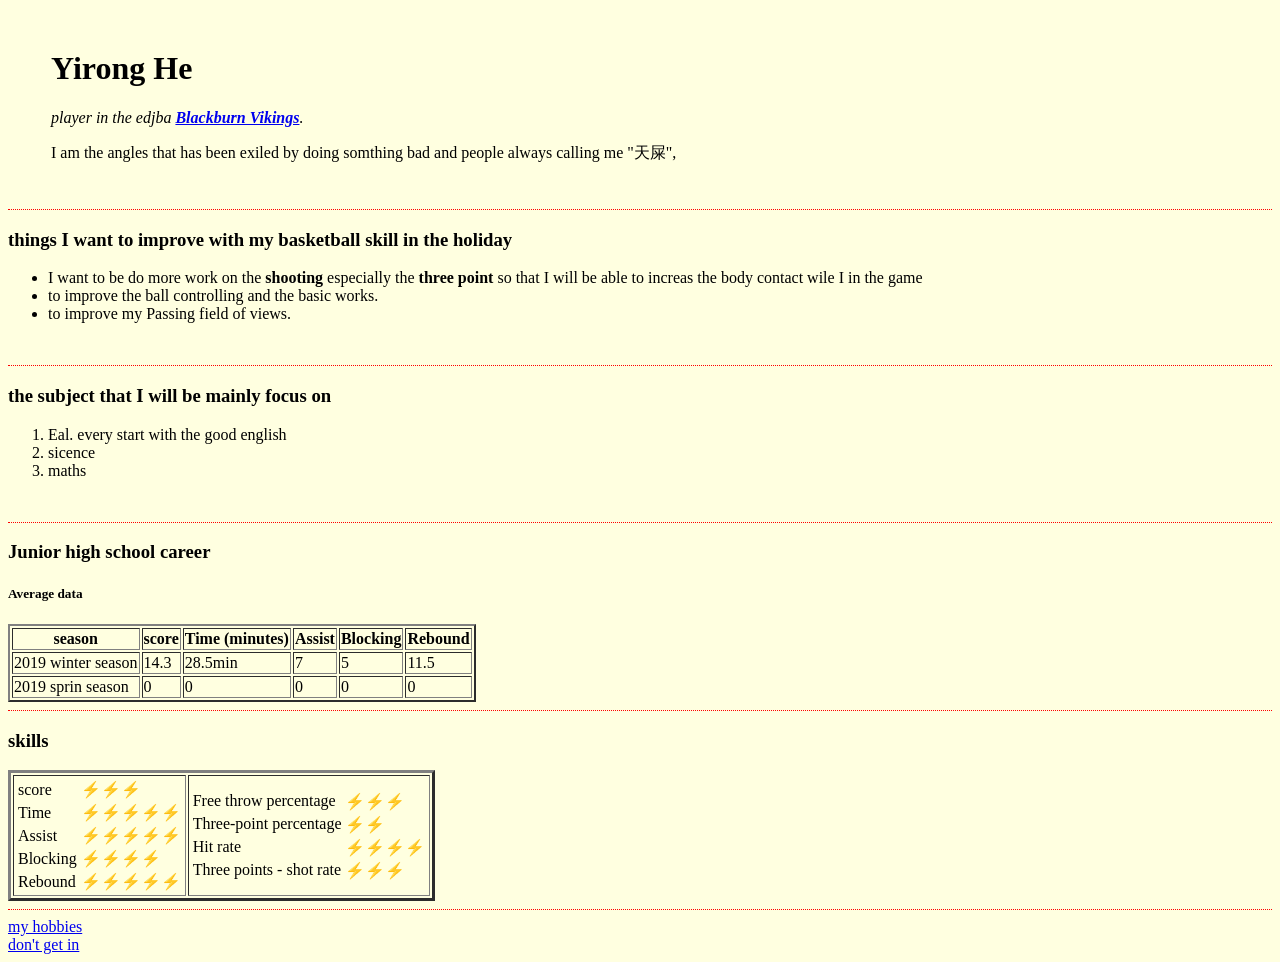
==== index.html @ 11197216 "Add files via upload" ====
<!DOCTYPE html>
<html lang="en" dir="ltr">

<head>
  <meta charset="utf-8">
  <title>yirong's personal site</title>

<style>

body {
  background-color: #ffffe0;
}

hr {
  border-style: none;
  border-top-style: dotted;
  border-color: red;
  border-width: 20px
  width: 30%;
}

</style>

</head>

<body>
  <table cellspacing="20">
    <tr>
      <td> <img src="https://encrypted-tbn0.gstatic.com/images?q=tbn:ANd9GcQC4mURYPJ18OVucFgWN6MZOQ2T6_utnJaUfFtZRUu88JAOWZ5Rrg" alt=""></td>

      <td>
        <h1>Yirong He</h1>
        <p><em>player in the edjba <strong><a href="https://www.blackburnvikings.com
    ">Blackburn Vikings</a></strong>.</em></p>
        <p>I am the angles that has been exiled by doing somthing bad and people always calling me "天屎",</p>
      </td>
    </tr>
  </table>


  <hr>
  <h3>things I want to improve with my basketball skill in the holiday</h3>
  <ul>
    <li>I want to be do more work on the <strong>shooting </strong>especially the <strong>three point</strong> so that I will be able to increas the body contact wile I in the game </li>
    <li>to improve the ball controlling and the basic works. </li>
    <li>to improve my Passing field of views.</li>
  </ul>
  <img src="https://encrypted-tbn0.gstatic.com/images?q=tbn:ANd9GcTmHrqHl6kLPcneIR3iPg4ngr2KDw5mrCs3OXy_HBophA2F9ZWa" alt="">
  <hr>
  <h3>the subject that I will be mainly focus on </h3>
  <ol>
    <li>Eal. every start with the good english </li>
    <li>sicence</li>
    <li>maths</li>
  </ol>
  <img src="https://lh3.googleusercontent.com/gkV2voo8jevNPC1YxlmtdXApMPv91JrbfWd4gEYWb-mQRo1DXXs0j56u45jEabC5xfuv=s128" alt="">
  <hr>
  <h3>Junior high school career</h3>
  <h5>Average data</h5>
  <table border="2">
    <thead>
      <tr>
        <th>season</th>
        <th>score</th>
        <th>Time (minutes)</th>
        <th>Assist</th>
        <th>Blocking</th>
        <th>Rebound</th>
      </tr>
    </thead>
    <tbody>
      <tr>
        <td>2019 winter season</td>
        <td>14.3</td>
        <td>28.5min</td>
        <td>7</td>
        <td>5</td>
        <td>11.5</td>
      </tr>
      <tr>
        <td>2019 sprin season</td>
        <td>0</td>
        <td>0</td>
        <td>0</td>
        <td>0</td>
        <td>0</td>
      </tr>
    </tbody>
    <tfoot>

    </tfoot>

  </table>
  <hr>
  <h3>skills</h3>



  <table border="3">
    <tr>
      <td>
        <table>
          <tr>
            <td>score</td>
            <td>⚡⚡⚡</td>
          </tr>
          <tr>
            <td>Time</td>
            <td>⚡⚡⚡⚡⚡</td>
          </tr>
          <tr>
            <td>Assist</td>
            <td>⚡⚡⚡⚡⚡</td>
          </tr>
          <tr>
            <td>Blocking</td>
            <td>⚡⚡⚡⚡</td>
          </tr>
          <tr>
            <td>Rebound</td>
            <td>⚡⚡⚡⚡⚡</td>
          </tr>
        </table>
      </td>
      <td>
        <table>
          <tr>
            <td>Free throw percentage</td>
            <td>⚡⚡⚡</td>
          </tr>
          <tr>
            <td>Three-point percentage</td>
            <td>⚡⚡</td>
          </tr>
          <tr>
            <td>Hit rate</td>
            <td>⚡⚡⚡⚡</td>
          </tr>
          <tr>
            <td>Three points - shot rate</td>
            <td>⚡⚡⚡</td>
          </tr>

        </table>
      </td>
    </tr>
  </table>
<hr>
<a href="hobbies.html">my hobbies</a>
<br>
<a href="contactme.html">don't get in</a>



</body>

</html>
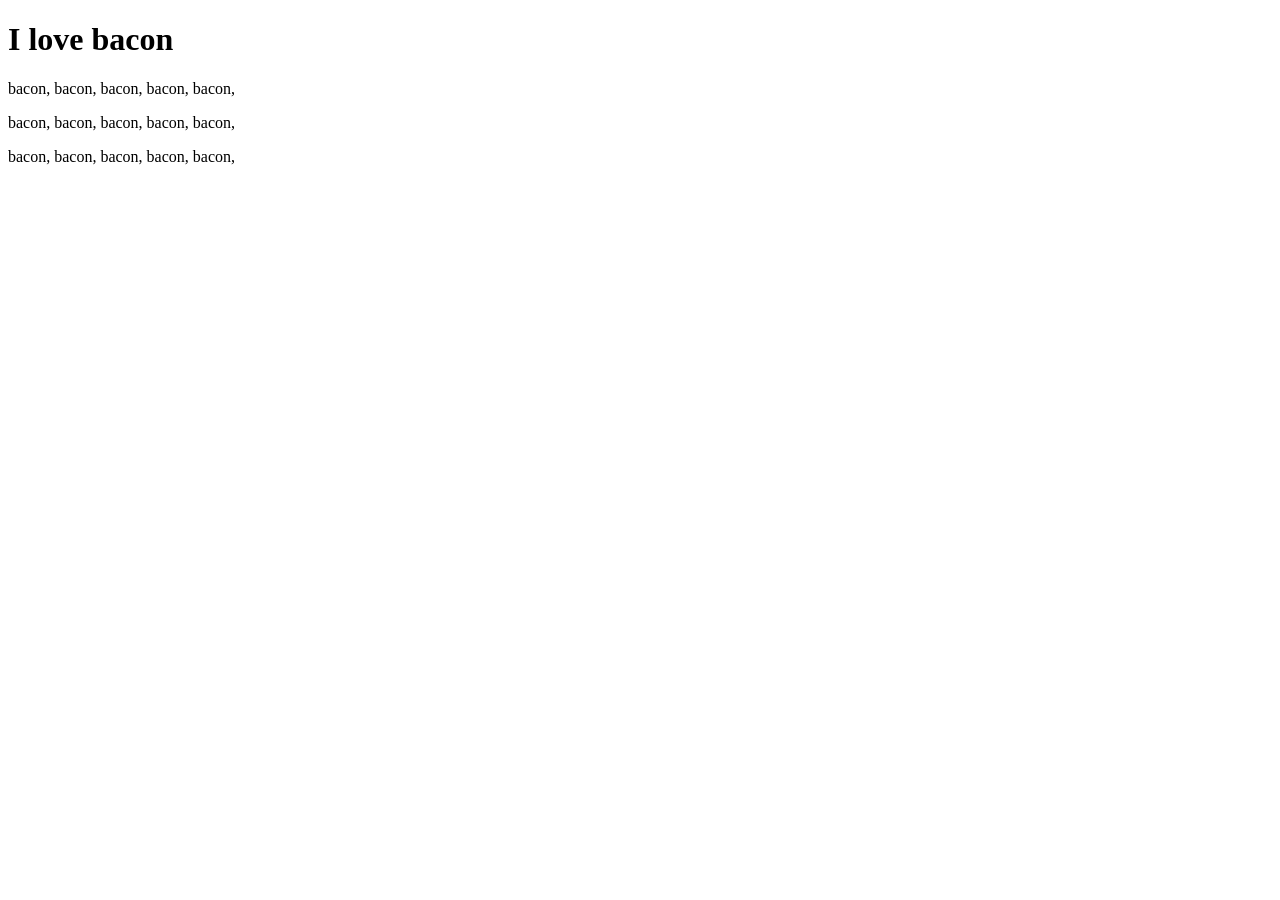
==== commit 806c1c3d: "Add files via upload" ====
--- a/index.html
+++ b/index.html
@@ -1,157 +1,18 @@
 <!DOCTYPE html>
-<html lang="en" dir="ltr">
+<html>
+  <head>
+    <meta charset="utf-8">
+    <title>bacon fansite</title>
+    <link rel="stylesheet" href="css/styles.css">
+  </head>
+  <body>
+<h1>I love bacon</h1>
+<p>bacon, bacon, bacon, bacon, bacon,</p>
+<p>bacon, bacon, bacon, bacon, bacon,</p>
+<p>bacon, bacon, bacon, bacon, bacon,</p>
 
-<head>
-  <meta charset="utf-8">
-  <title>yirong's personal site</title>
-
-<style>
-
-body {
-  background-color: #ffffe0;
-}
-
-hr {
-  border-style: none;
-  border-top-style: dotted;
-  border-color: red;
-  border-width: 20px
-  width: 30%;
-}
-
-</style>
-
-</head>
-
-<body>
-  <table cellspacing="20">
-    <tr>
-      <td> <img src="https://encrypted-tbn0.gstatic.com/images?q=tbn:ANd9GcQC4mURYPJ18OVucFgWN6MZOQ2T6_utnJaUfFtZRUu88JAOWZ5Rrg" alt=""></td>
-
-      <td>
-        <h1>Yirong He</h1>
-        <p><em>player in the edjba <strong><a href="https://www.blackburnvikings.com
-    ">Blackburn Vikings</a></strong>.</em></p>
-        <p>I am the angles that has been exiled by doing somthing bad and people always calling me "天屎",</p>
-      </td>
-    </tr>
-  </table>
+<img class="bacon circular" src="https://lh3.googleusercontent.com/7V9oQmIrnQmxqMpOm6Br5pHf361J8uixFS2lgiKtfsVNtTTAVCV_kG_dwlGyOf9XBOceb_0=s85" alt="">
 
 
-  <hr>
-  <h3>things I want to improve with my basketball skill in the holiday</h3>
-  <ul>
-    <li>I want to be do more work on the <strong>shooting </strong>especially the <strong>three point</strong> so that I will be able to increas the body contact wile I in the game </li>
-    <li>to improve the ball controlling and the basic works. </li>
-    <li>to improve my Passing field of views.</li>
-  </ul>
-  <img src="https://encrypted-tbn0.gstatic.com/images?q=tbn:ANd9GcTmHrqHl6kLPcneIR3iPg4ngr2KDw5mrCs3OXy_HBophA2F9ZWa" alt="">
-  <hr>
-  <h3>the subject that I will be mainly focus on </h3>
-  <ol>
-    <li>Eal. every start with the good english </li>
-    <li>sicence</li>
-    <li>maths</li>
-  </ol>
-  <img src="https://lh3.googleusercontent.com/gkV2voo8jevNPC1YxlmtdXApMPv91JrbfWd4gEYWb-mQRo1DXXs0j56u45jEabC5xfuv=s128" alt="">
-  <hr>
-  <h3>Junior high school career</h3>
-  <h5>Average data</h5>
-  <table border="2">
-    <thead>
-      <tr>
-        <th>season</th>
-        <th>score</th>
-        <th>Time (minutes)</th>
-        <th>Assist</th>
-        <th>Blocking</th>
-        <th>Rebound</th>
-      </tr>
-    </thead>
-    <tbody>
-      <tr>
-        <td>2019 winter season</td>
-        <td>14.3</td>
-        <td>28.5min</td>
-        <td>7</td>
-        <td>5</td>
-        <td>11.5</td>
-      </tr>
-      <tr>
-        <td>2019 sprin season</td>
-        <td>0</td>
-        <td>0</td>
-        <td>0</td>
-        <td>0</td>
-        <td>0</td>
-      </tr>
-    </tbody>
-    <tfoot>
-
-    </tfoot>
-
-  </table>
-  <hr>
-  <h3>skills</h3>
-
-
-
-  <table border="3">
-    <tr>
-      <td>
-        <table>
-          <tr>
-            <td>score</td>
-            <td>⚡⚡⚡</td>
-          </tr>
-          <tr>
-            <td>Time</td>
-            <td>⚡⚡⚡⚡⚡</td>
-          </tr>
-          <tr>
-            <td>Assist</td>
-            <td>⚡⚡⚡⚡⚡</td>
-          </tr>
-          <tr>
-            <td>Blocking</td>
-            <td>⚡⚡⚡⚡</td>
-          </tr>
-          <tr>
-            <td>Rebound</td>
-            <td>⚡⚡⚡⚡⚡</td>
-          </tr>
-        </table>
-      </td>
-      <td>
-        <table>
-          <tr>
-            <td>Free throw percentage</td>
-            <td>⚡⚡⚡</td>
-          </tr>
-          <tr>
-            <td>Three-point percentage</td>
-            <td>⚡⚡</td>
-          </tr>
-          <tr>
-            <td>Hit rate</td>
-            <td>⚡⚡⚡⚡</td>
-          </tr>
-          <tr>
-            <td>Three points - shot rate</td>
-            <td>⚡⚡⚡</td>
-          </tr>
-
-        </table>
-      </td>
-    </tr>
-  </table>
-<hr>
-<a href="hobbies.html">my hobbies</a>
-<br>
-<a href="contactme.html">don't get in</a>
-
-
-
-</body>
-
+  </body>
 </html>
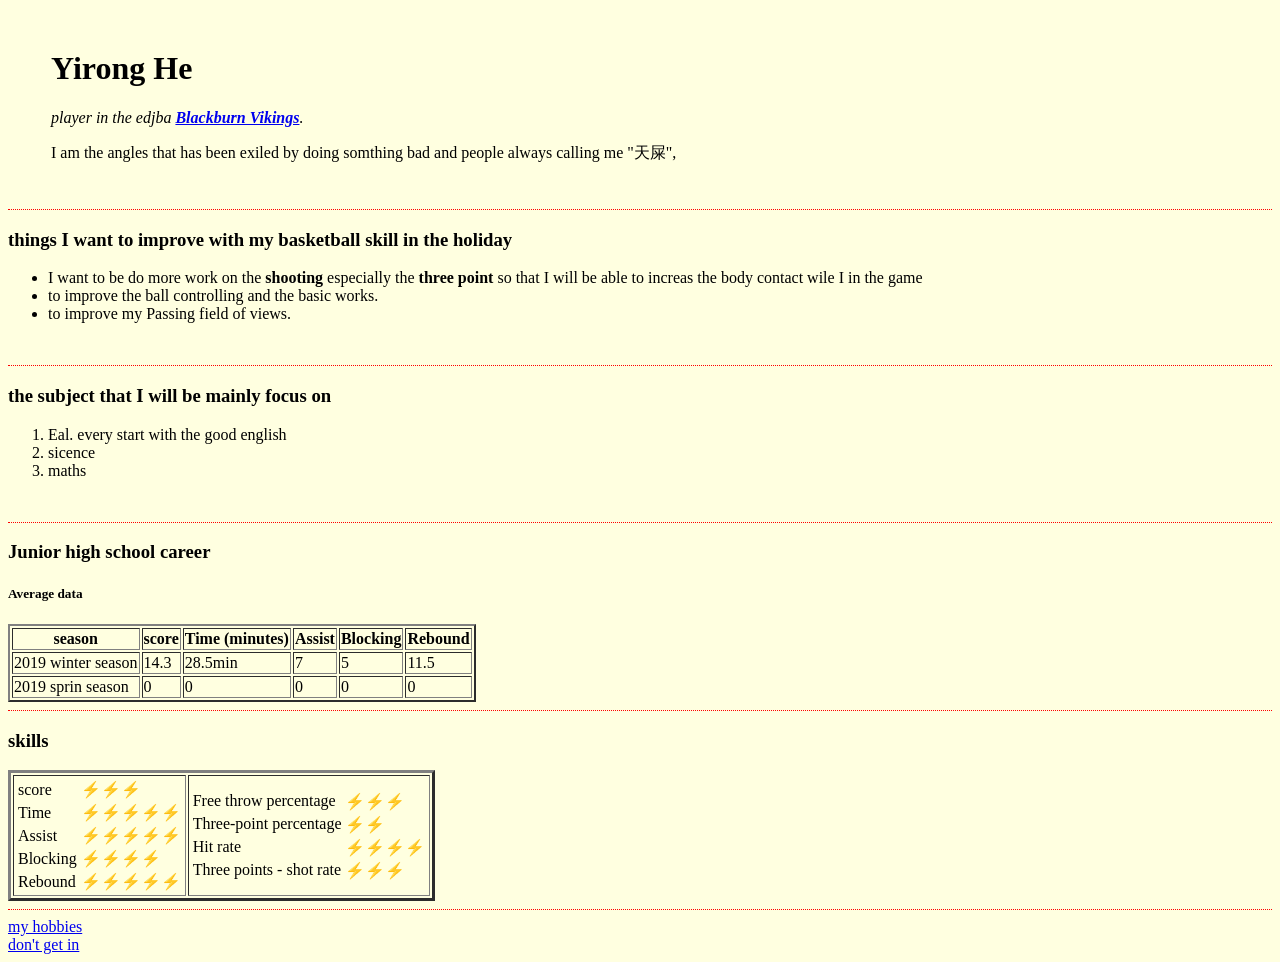
==== commit ed6c1e74: "Add files via upload" ====
--- a/index.html
+++ b/index.html
@@ -1,18 +1,157 @@
 <!DOCTYPE html>
-<html>
-  <head>
-    <meta charset="utf-8">
-    <title>bacon fansite</title>
-    <link rel="stylesheet" href="css/styles.css">
-  </head>
-  <body>
-<h1>I love bacon</h1>
-<p>bacon, bacon, bacon, bacon, bacon,</p>
-<p>bacon, bacon, bacon, bacon, bacon,</p>
-<p>bacon, bacon, bacon, bacon, bacon,</p>
+<html lang="en" dir="ltr">
 
-<img class="bacon circular" src="https://lh3.googleusercontent.com/7V9oQmIrnQmxqMpOm6Br5pHf361J8uixFS2lgiKtfsVNtTTAVCV_kG_dwlGyOf9XBOceb_0=s85" alt="">
+<head>
+  <meta charset="utf-8">
+  <title>yirong's personal site</title>
+
+<style>
+
+body {
+  background-color: #ffffe0;
+}
+
+hr {
+  border-style: none;
+  border-top-style: dotted;
+  border-color: red;
+  border-width: 20px
+  width: 30%;
+}
+
+</style>
+
+</head>
+
+<body>
+  <table cellspacing="20">
+    <tr>
+      <td> <img src="https://encrypted-tbn0.gstatic.com/images?q=tbn:ANd9GcQC4mURYPJ18OVucFgWN6MZOQ2T6_utnJaUfFtZRUu88JAOWZ5Rrg" alt=""></td>
+
+      <td>
+        <h1>Yirong He</h1>
+        <p><em>player in the edjba <strong><a href="https://www.blackburnvikings.com
+    ">Blackburn Vikings</a></strong>.</em></p>
+        <p>I am the angles that has been exiled by doing somthing bad and people always calling me "天屎",</p>
+      </td>
+    </tr>
+  </table>
 
 
-  </body>
+  <hr>
+  <h3>things I want to improve with my basketball skill in the holiday</h3>
+  <ul>
+    <li>I want to be do more work on the <strong>shooting </strong>especially the <strong>three point</strong> so that I will be able to increas the body contact wile I in the game </li>
+    <li>to improve the ball controlling and the basic works. </li>
+    <li>to improve my Passing field of views.</li>
+  </ul>
+  <img src="https://encrypted-tbn0.gstatic.com/images?q=tbn:ANd9GcTmHrqHl6kLPcneIR3iPg4ngr2KDw5mrCs3OXy_HBophA2F9ZWa" alt="">
+  <hr>
+  <h3>the subject that I will be mainly focus on </h3>
+  <ol>
+    <li>Eal. every start with the good english </li>
+    <li>sicence</li>
+    <li>maths</li>
+  </ol>
+  <img src="https://lh3.googleusercontent.com/gkV2voo8jevNPC1YxlmtdXApMPv91JrbfWd4gEYWb-mQRo1DXXs0j56u45jEabC5xfuv=s128" alt="">
+  <hr>
+  <h3>Junior high school career</h3>
+  <h5>Average data</h5>
+  <table border="2">
+    <thead>
+      <tr>
+        <th>season</th>
+        <th>score</th>
+        <th>Time (minutes)</th>
+        <th>Assist</th>
+        <th>Blocking</th>
+        <th>Rebound</th>
+      </tr>
+    </thead>
+    <tbody>
+      <tr>
+        <td>2019 winter season</td>
+        <td>14.3</td>
+        <td>28.5min</td>
+        <td>7</td>
+        <td>5</td>
+        <td>11.5</td>
+      </tr>
+      <tr>
+        <td>2019 sprin season</td>
+        <td>0</td>
+        <td>0</td>
+        <td>0</td>
+        <td>0</td>
+        <td>0</td>
+      </tr>
+    </tbody>
+    <tfoot>
+
+    </tfoot>
+
+  </table>
+  <hr>
+  <h3>skills</h3>
+
+
+
+  <table border="3">
+    <tr>
+      <td>
+        <table>
+          <tr>
+            <td>score</td>
+            <td>⚡⚡⚡</td>
+          </tr>
+          <tr>
+            <td>Time</td>
+            <td>⚡⚡⚡⚡⚡</td>
+          </tr>
+          <tr>
+            <td>Assist</td>
+            <td>⚡⚡⚡⚡⚡</td>
+          </tr>
+          <tr>
+            <td>Blocking</td>
+            <td>⚡⚡⚡⚡</td>
+          </tr>
+          <tr>
+            <td>Rebound</td>
+            <td>⚡⚡⚡⚡⚡</td>
+          </tr>
+        </table>
+      </td>
+      <td>
+        <table>
+          <tr>
+            <td>Free throw percentage</td>
+            <td>⚡⚡⚡</td>
+          </tr>
+          <tr>
+            <td>Three-point percentage</td>
+            <td>⚡⚡</td>
+          </tr>
+          <tr>
+            <td>Hit rate</td>
+            <td>⚡⚡⚡⚡</td>
+          </tr>
+          <tr>
+            <td>Three points - shot rate</td>
+            <td>⚡⚡⚡</td>
+          </tr>
+
+        </table>
+      </td>
+    </tr>
+  </table>
+<hr>
+<a href="hobbies.html">my hobbies</a>
+<br>
+<a href="contactme.html">don't get in</a>
+
+
+
+</body>
+
 </html>
